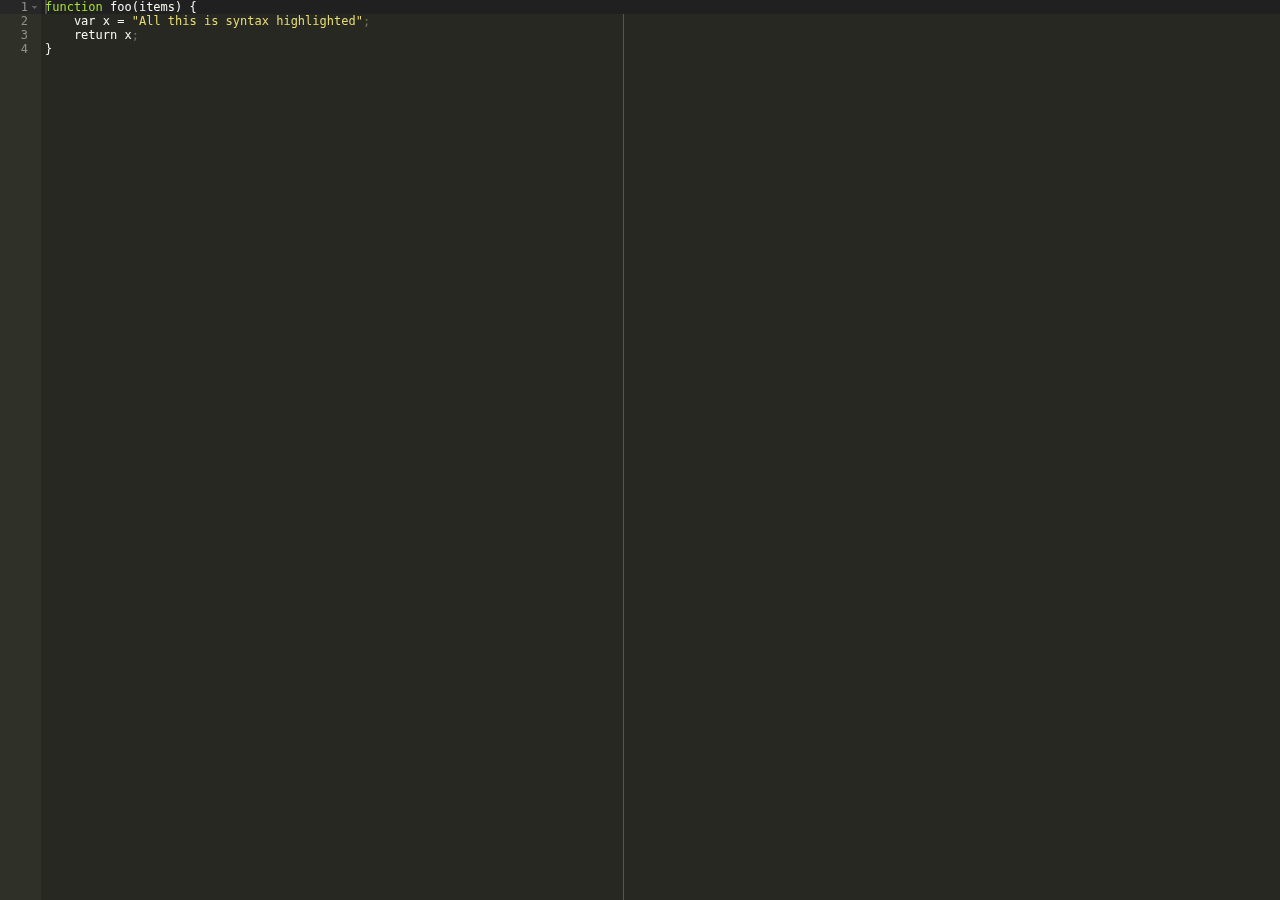
==== newtest.htm @ 197274ca "improving editor" ====
<!DOCTYPE html>
<html lang="en">
<head>
<title>ACE in Action</title>
<style type="text/css" media="screen">
    #editor { 
        position: absolute;
        top: 0;
        right: 0;
        bottom: 0;
        left: 0;
    }
</style>
</head>
<body>

<div id="editor">function foo(items) {
    var x = "All this is syntax highlighted";
    return x;
}</div>
    
<script src="assets/scripts/ace-min/ace.js" type="text/javascript" charset="utf-8"></script>
<script>
    var editor = ace.edit("editor");
    editor.setTheme("ace/theme/monokai");
    editor.session.setMode("ace/mode/assembly_x86");
</script>
</body>
</html>
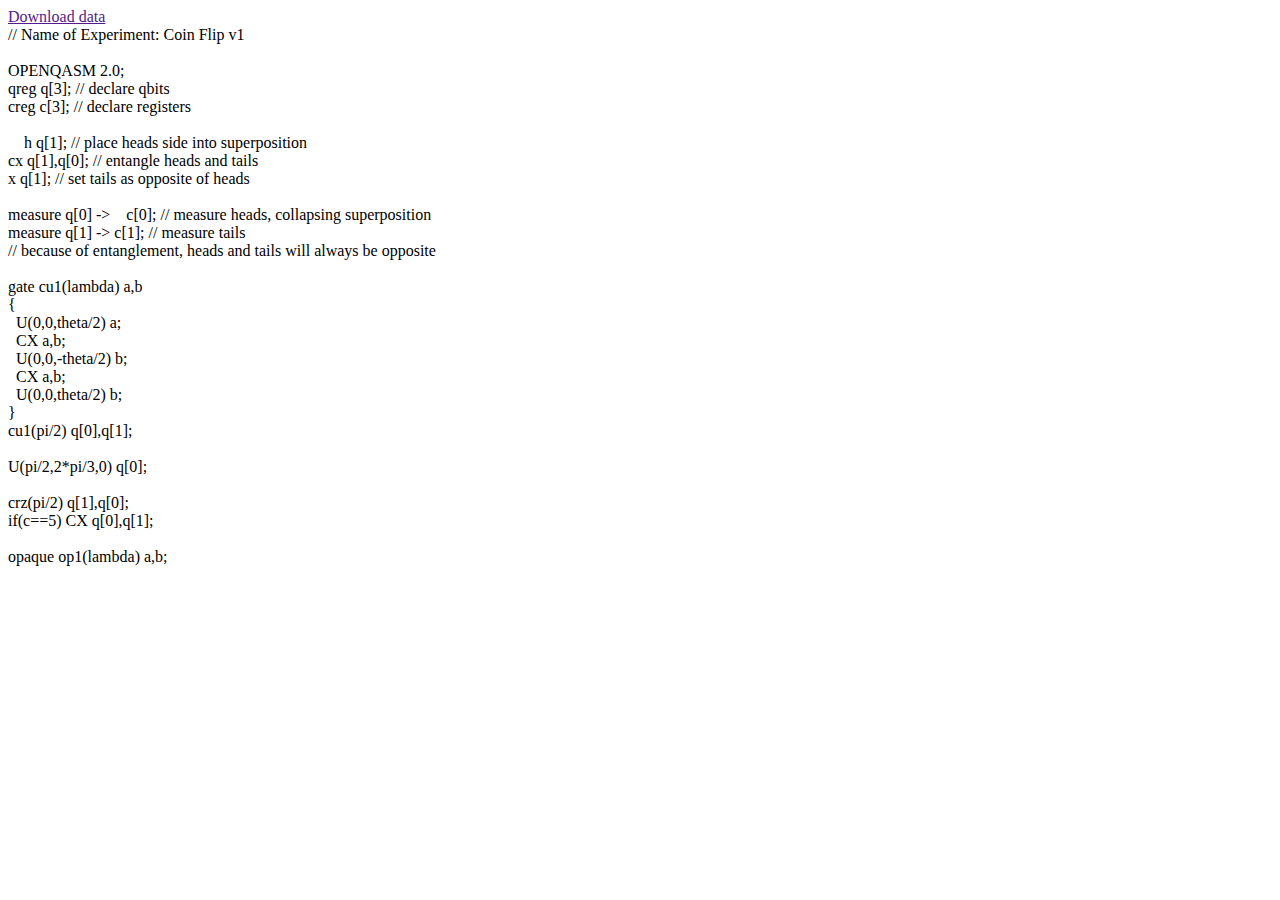
==== commit 3909ca33: "adding raw data csv download" ====
--- a/newtest.htm
+++ b/newtest.htm
@@ -1,29 +1,77 @@
 <!DOCTYPE html>
 <html lang="en">
-<head>
-<title>ACE in Action</title>
-<style type="text/css" media="screen">
-    #editor { 
-        position: absolute;
-        top: 0;
-        right: 0;
-        bottom: 0;
-        left: 0;
-    }
-</style>
-</head>
+	<head>
+		<title>Lexical Analyzer</title>
+		<script src="assets/scripts/jquery/3.3.1/jquery.min.js"></script>
+		<script src="assets/scripts/lexical_analyzer.js"></script>
+		<script src="assets/scripts/data_downloader.js"></script>
+
+		<script>
+
+			var lex = null;
+			var cleanedText = null;
+			$(document).ready(function() {
+				text = $("#editor").html().replace(/&gt;/g, ">");
+				console.log(text);
+				lex = new LexicalAnalyzer(text);
+				cleanedText = lex.run(text);
+				console.log(cleanedText);
+
+				data = [
+					{
+						"Iteration": 1,
+						"Output": "001",
+					},
+					{
+						"Iteration": 2,
+						"Output": "010",
+					},
+					{
+						"Iteration": 3,
+						"Output": "011",
+					}
+				];
+
+				downloader = new DataDownloader("test_link", data, "iterations.csv");
+
+			});
+		</script>
+	</head>
 <body>
 
-<div id="editor">function foo(items) {
-    var x = "All this is syntax highlighted";
-    return x;
-}</div>
-    
-<script src="assets/scripts/ace-min/ace.js" type="text/javascript" charset="utf-8"></script>
-<script>
-    var editor = ace.edit("editor");
-    editor.setTheme("ace/theme/monokai");
-    editor.session.setMode("ace/mode/assembly_x86");
-</script>
+	<a href="" id="test_link">Download data</a>
+
+	<div id="editor" style="white-space: pre">// Name of Experiment: Coin Flip v1
+
+OPENQASM 2.0;
+qreg q[3]; // declare qbits
+creg c[3]; // declare registers
+
+    h q[1]; // place heads side into superposition
+cx q[1],q[0]; // entangle heads and tails
+x q[1]; // set tails as opposite of heads
+
+measure q[0] ->    c[0]; // measure heads, collapsing superposition
+measure q[1] -> c[1]; // measure tails
+// because of entanglement, heads and tails will always be opposite
+
+gate cu1(lambda) a,b
+{
+  U(0,0,theta/2) a;
+  CX a,b;
+  U(0,0,-theta/2) b;
+  CX a,b;
+  U(0,0,theta/2) b;
+}
+cu1(pi/2) q[0],q[1];
+
+U(pi/2,2*pi/3,0) q[0];
+
+crz(pi/2) q[1],q[0];
+if(c==5) CX q[0],q[1];
+
+opaque op1(lambda) a,b;
+</div>
+	    
 </body>
 </html>